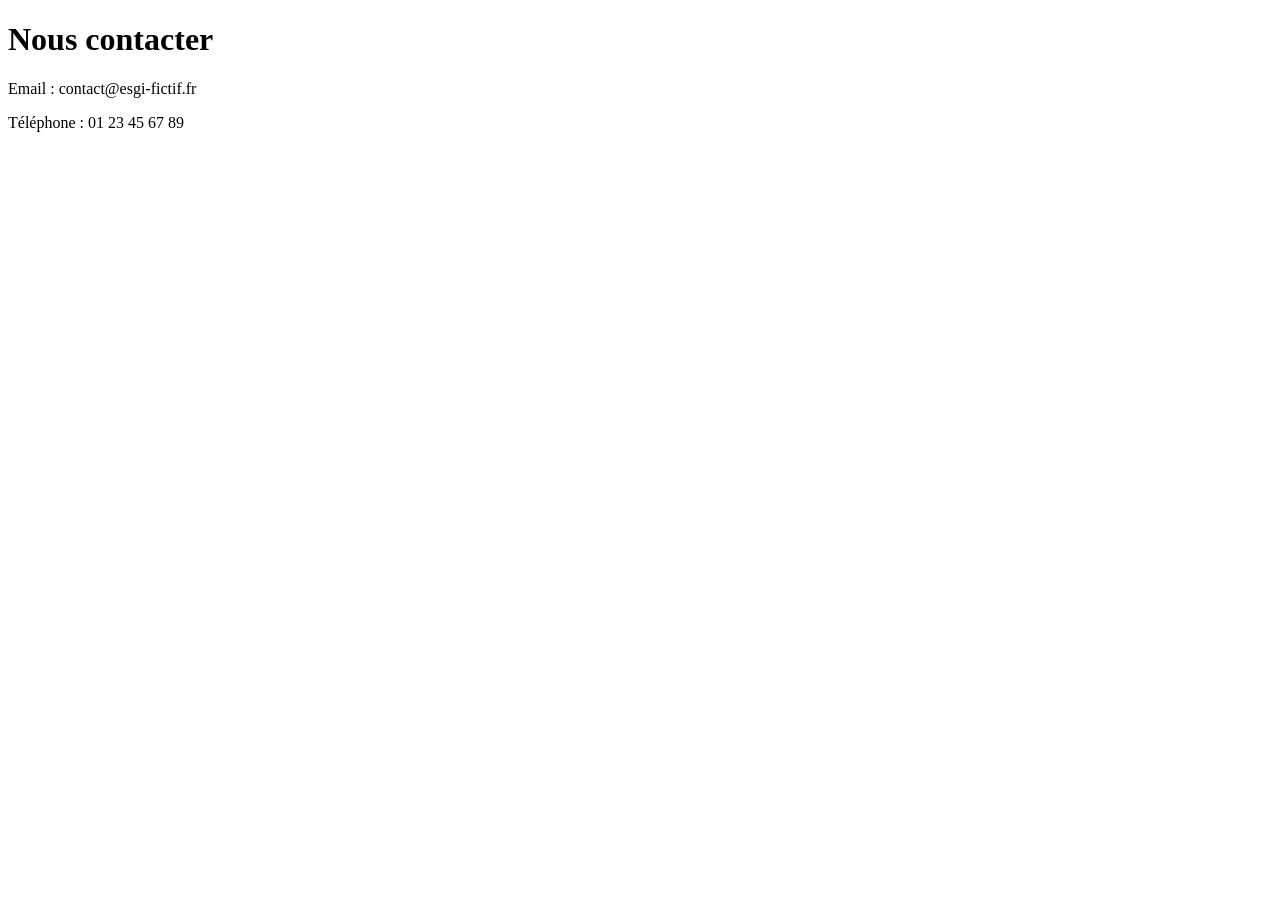
==== contact.html @ 6813f16d "feat(contact): ajoute la page de contact" ====
<!DOCTYPE html>
<html lang="fr">
<head>
    <meta charset="UTF-8">
    <title>Contact</title>
    <link rel="stylesheet" href="style.css">
</head>
<body>
    <h1>Nous contacter</h1>
    <p>Email : contact@esgi-fictif.fr</p>
    <p>Téléphone : 01 23 45 67 89</p>
</body>
</html>
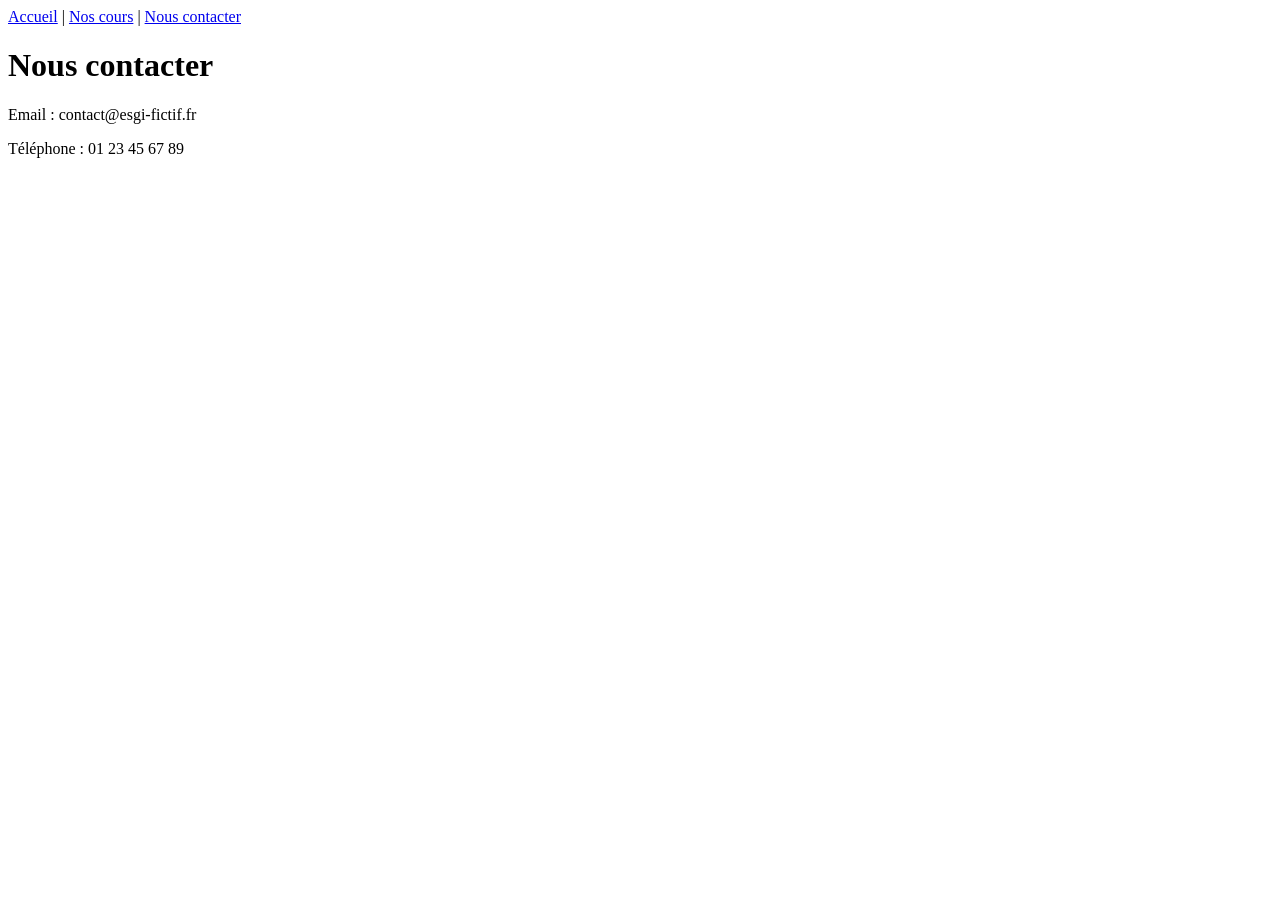
==== commit 06e376a7: "feat(nav): ajoute la navigation sur contact" ====
--- a/contact.html
+++ b/contact.html
@@ -6,6 +6,11 @@
     <link rel="stylesheet" href="style.css">
 </head>
 <body>
+    <nav>
+        <a href="index.html">Accueil</a> |
+        <a href="cours.html">Nos cours</a> |
+        <a href="contact.html">Nous contacter</a>
+    </nav>
     <h1>Nous contacter</h1>
     <p>Email : contact@esgi-fictif.fr</p>
     <p>Téléphone : 01 23 45 67 89</p>
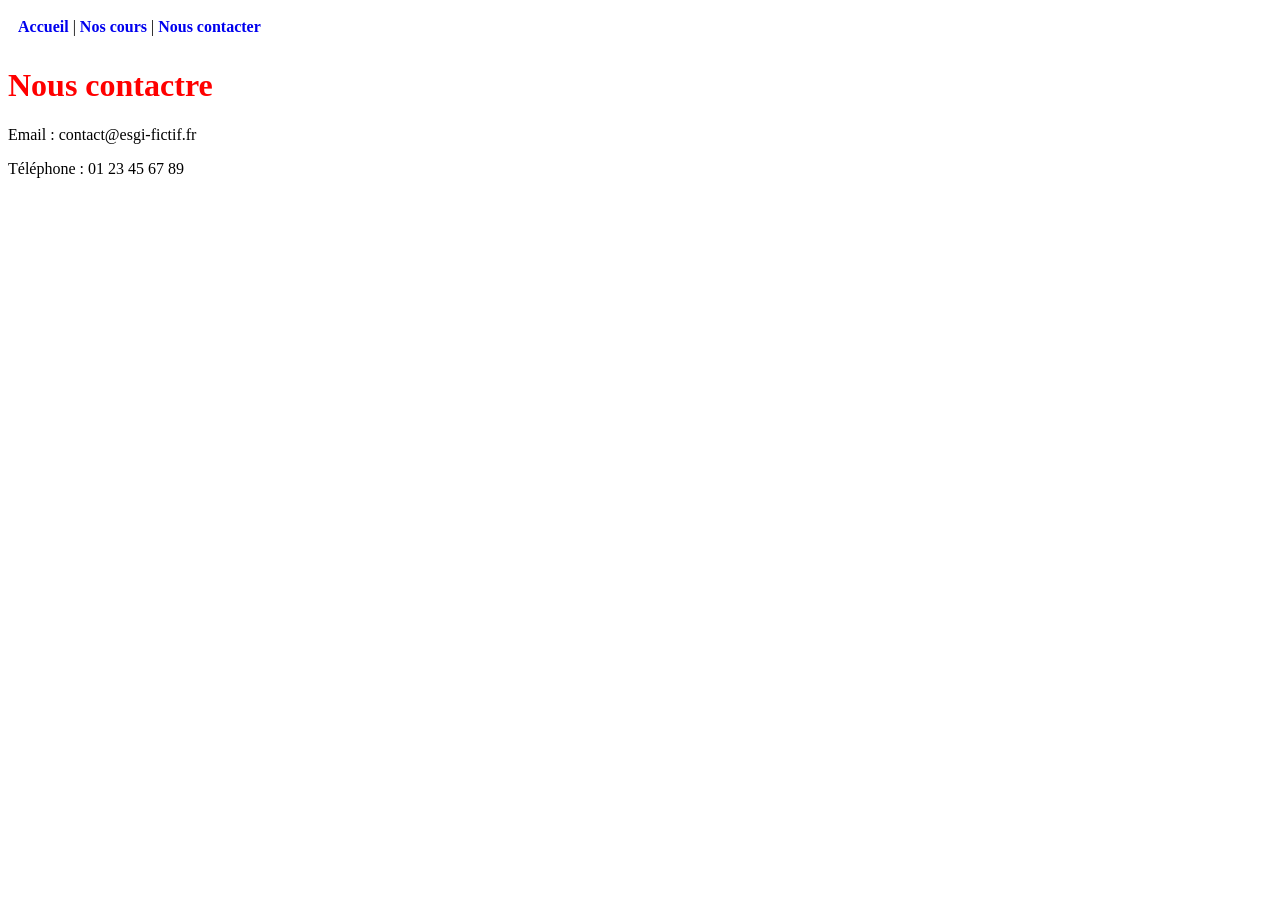
==== commit ea953911: "test(contact): casse exprès le titre pour l'exercice revert" ====
--- a/contact.html
+++ b/contact.html
@@ -11,7 +11,7 @@
         <a href="cours.html">Nos cours</a> |
         <a href="contact.html">Nous contacter</a>
     </nav>
-    <h1>Nous contacter</h1>
+   <h1>Nous contactre</h1>
     <p>Email : contact@esgi-fictif.fr</p>
     <p>Téléphone : 01 23 45 67 89</p>
 </body>
--- a/style.css
+++ b/style.css
@@ -0,0 +1,32 @@
+nav {
+    margin-bottom: 20px;
+    padding: 10px;
+}
+
+nav a {
+    text-decoration: none;
+    font-weight: bold;
+}
+h1 { color: red; }
+h2 { color: green; }
+
+@media (max-width: 600px) {
+    h1 {
+        font-size: 1.5em;
+    }
+    h2 {
+        font-size: 1.2em;
+    }
+    ol {
+        padding-left: 20px;
+    }
+}
+
+.dark {
+    background-color: black;
+    color: white;
+}
+
+.dark a {
+    color: #66ccff;
+}
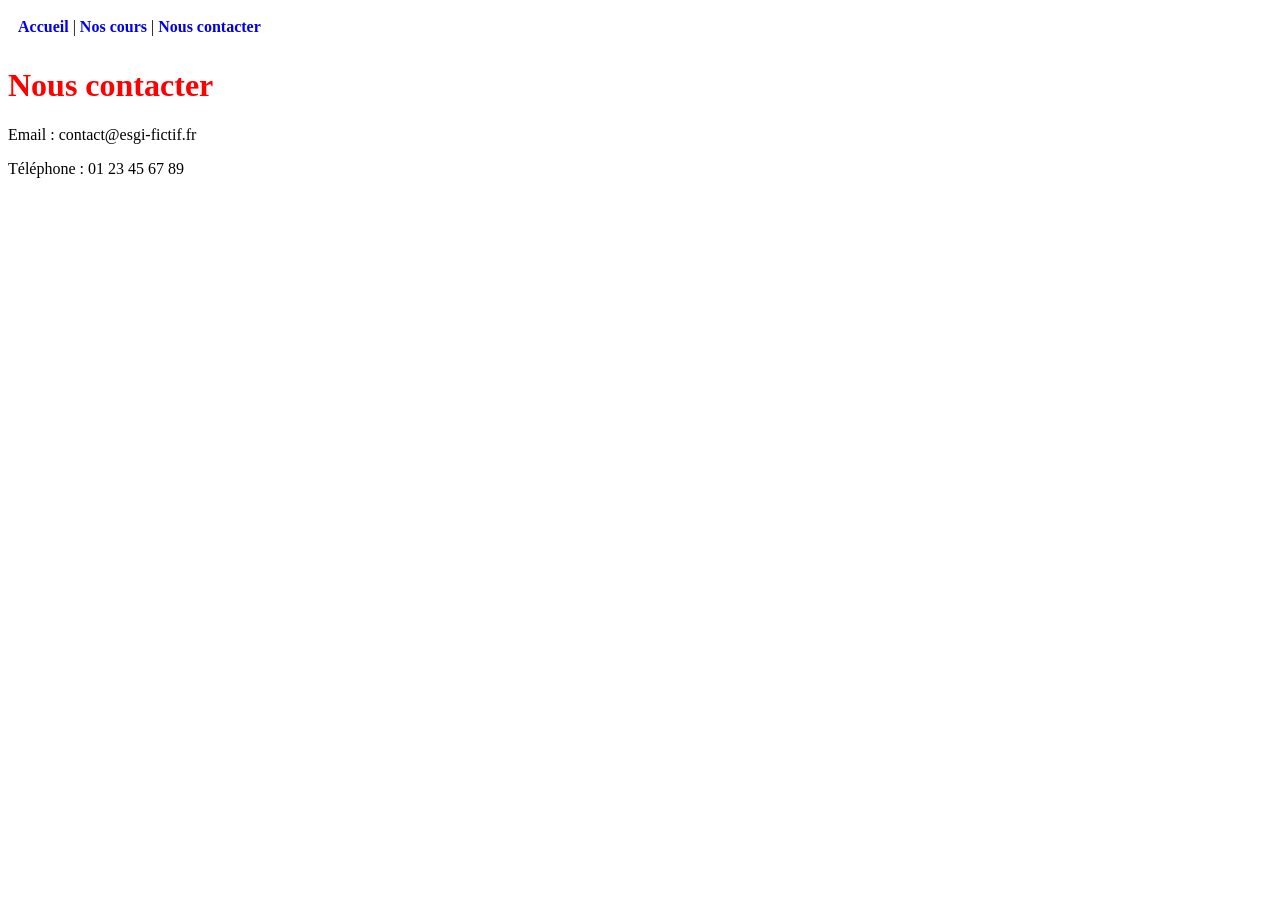
==== commit ca0017e5: "Revert "test(contact): casse exprès le titre pour l'exercice revert" This reverts commit ea953911659" ====
--- a/contact.html
+++ b/contact.html
@@ -11,7 +11,7 @@
         <a href="cours.html">Nos cours</a> |
         <a href="contact.html">Nous contacter</a>
     </nav>
-   <h1>Nous contactre</h1>
+    <h1>Nous contacter</h1>
     <p>Email : contact@esgi-fictif.fr</p>
     <p>Téléphone : 01 23 45 67 89</p>
 </body>
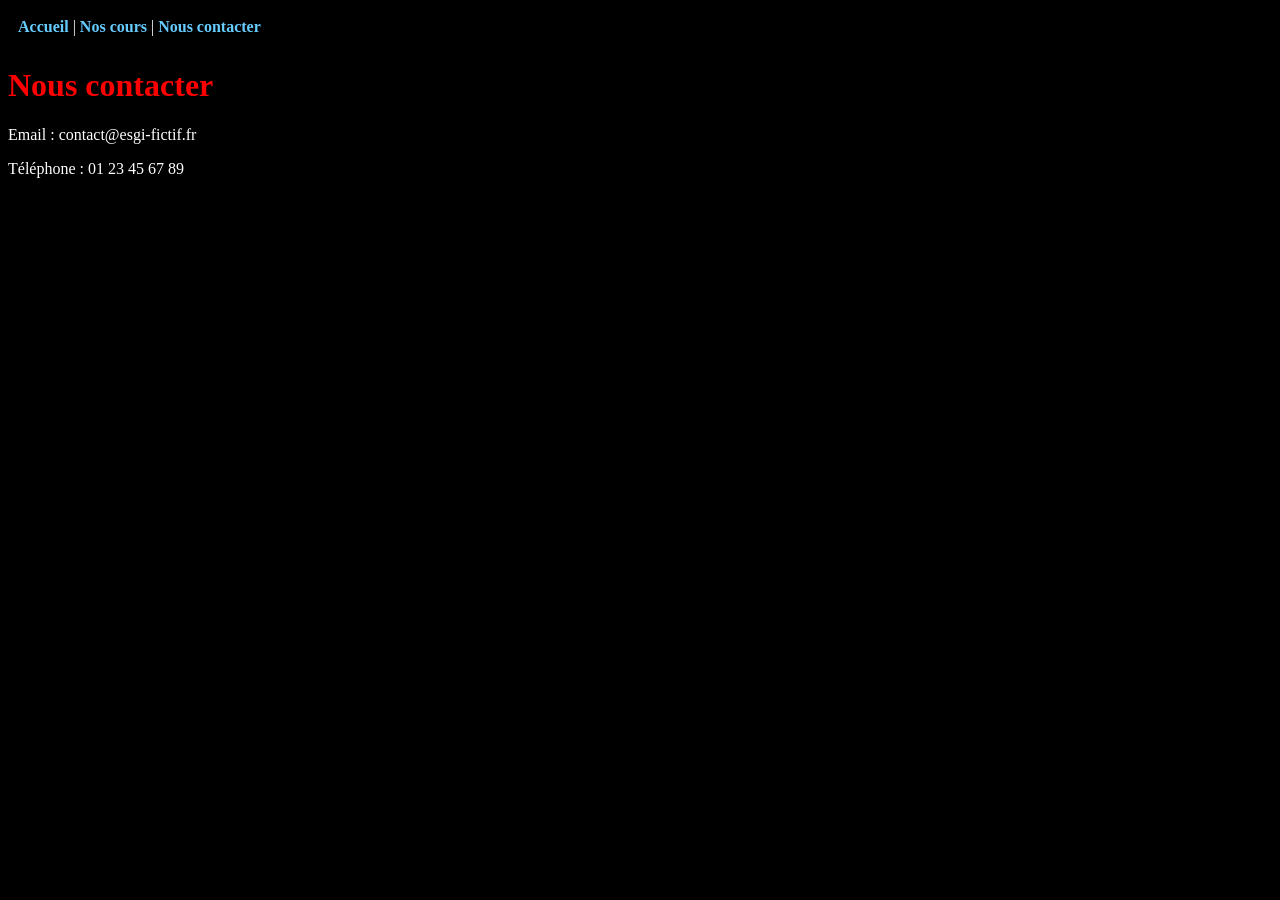
==== commit 851d23d5: "fix(contact): applique le mode sombre oublié sur la page contact" ====
--- a/contact.html
+++ b/contact.html
@@ -5,7 +5,7 @@
     <title>Contact</title>
     <link rel="stylesheet" href="style.css">
 </head>
-<body>
+<body class="dark">
     <nav>
         <a href="index.html">Accueil</a> |
         <a href="cours.html">Nos cours</a> |
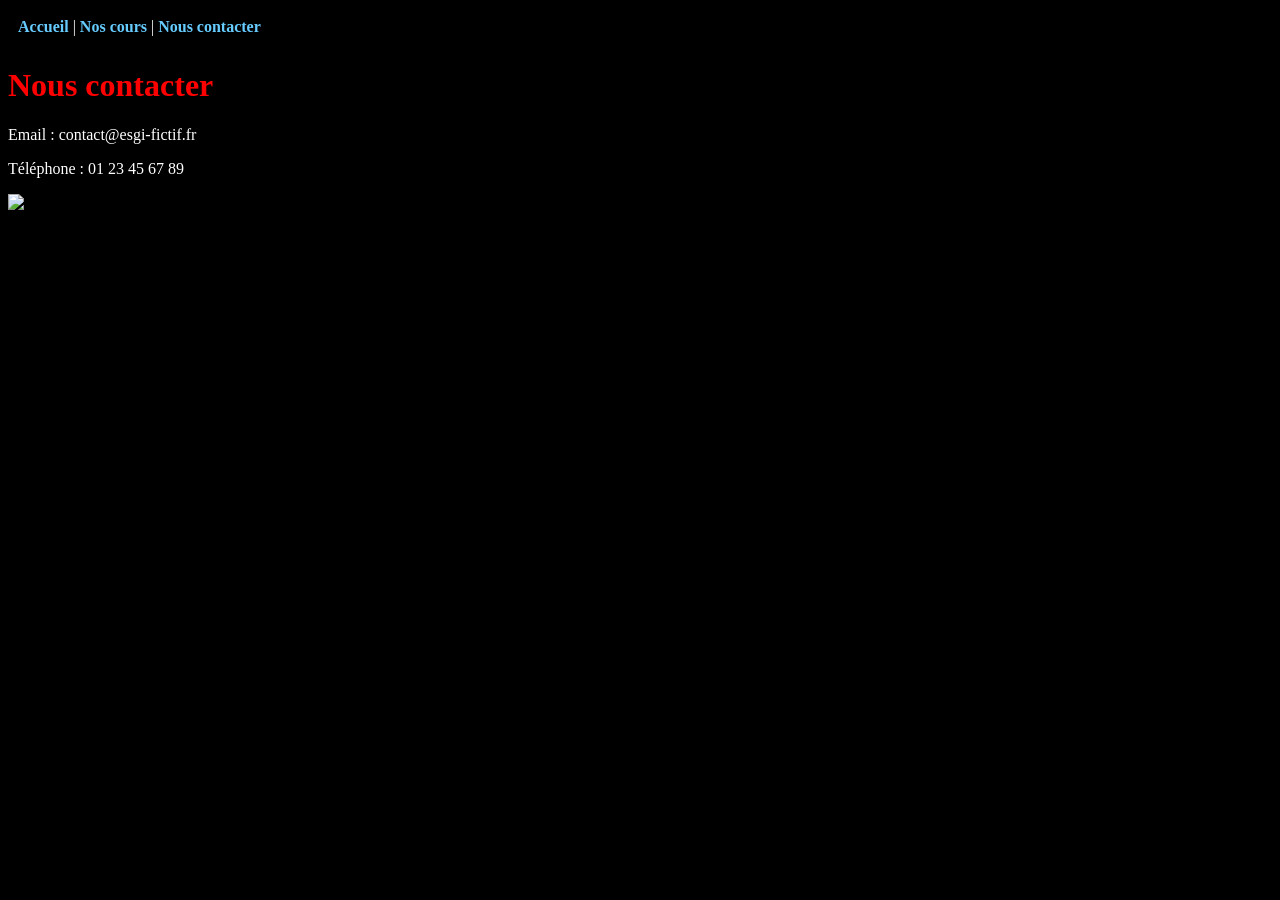
==== commit b23e89f2: "test(ci): introduit volontairement une erreur HTML" ====
--- a/contact.html
+++ b/contact.html
@@ -14,5 +14,6 @@
     <h1>Nous contacter</h1>
     <p>Email : contact@esgi-fictif.fr</p>
     <p>Téléphone : 01 23 45 67 89</p>
+    <img src="image-inexistante.png" src="autre-image.png">
 </body>
 </html>
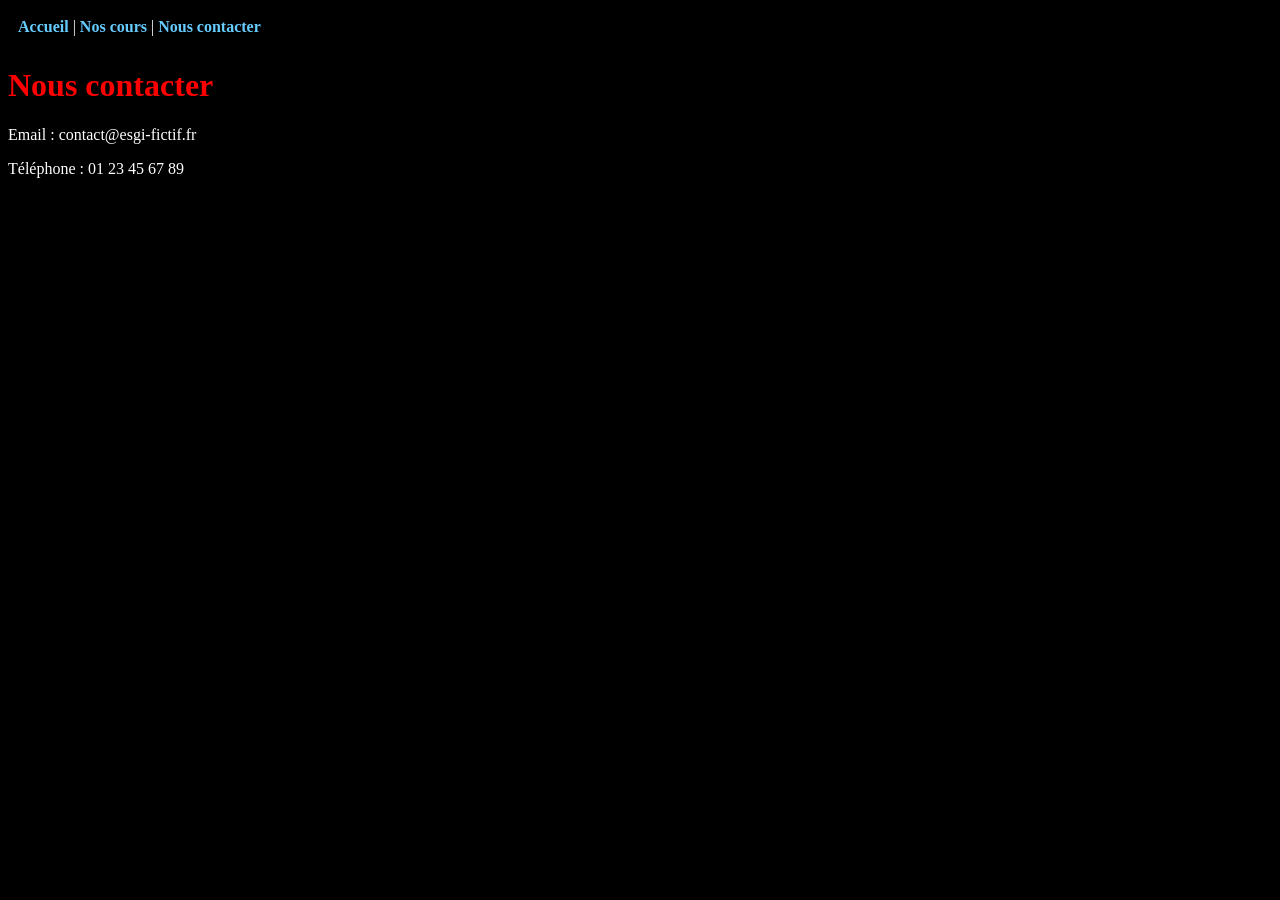
==== commit 8ca81ced: "fix(ci): corrige l'erreur HTML" ====
--- a/contact.html
+++ b/contact.html
@@ -14,6 +14,5 @@
     <h1>Nous contacter</h1>
     <p>Email : contact@esgi-fictif.fr</p>
     <p>Téléphone : 01 23 45 67 89</p>
-    <img src="image-inexistante.png" src="autre-image.png">
 </body>
 </html>
